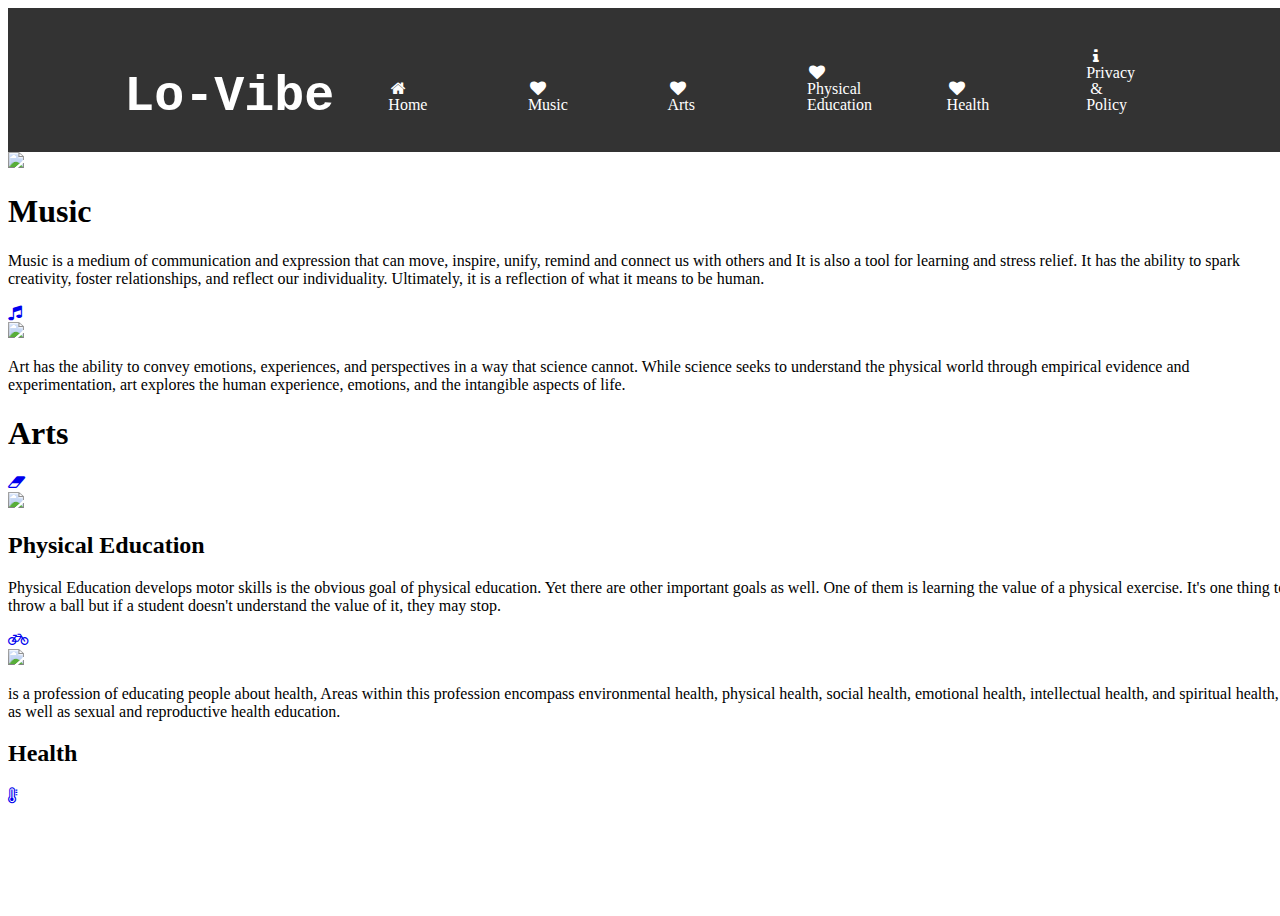
==== index.html @ 35f03930 "Update index.html" ====
<!DOCTYPE html>
<html lang="en">
<head>
    <meta charset="UTF-8">
    <meta name="viewport" content="width=device-width, initial-scale=1.0">
    <meta http-equiv="X-UA-Compatible" content="ie=edge">
    <link rel="stylesheet" href="main & home style.css"/>
    <title>Lo-Vibe</title>
</head>

<style>
  body {
width: 100%;
height: 100vh;
background-image: url(img/main.png);
background-position: center;
background-size: cover;
background-attachment: fixed;
}
</style>

<head>
  <style>
  
ul {
  list-style-type: none;
  margin: 0;
  padding: 0;
  overflow: hidden;
  background-color: #333;
  text-align: center; 
}

li {
  display: inline-block;
  margin-right: 15px; 
}


li a {
  display: block;
  color: white;
  text-align: center;
  padding: 40px 50px;
  text-decoration: none;
}


li a:hover:not(.active) {
  background-color: #111;
}


.active {
  background-color: white;
  color: black; 
}


b {
  font-size: 50px;
  font-family: 'Courier New', Courier, monospace;
  font-style: normal;
  color: white; 
  text-align: center; 
}


  </style>
  </head>
<body>
  <ul>
  <b> Lo-Vibe</b>
          <li><a href="./index.html" class="fa fa-fw fa-home"> Home</a></li>
          <li><a href="./lovecore - a 1 (m).html" class="fa fa-fw fa-heart"> Music</a></li>
          <li><a href="./lovecore - a 2 (a).html" class="fa fa-fw fa-heart"> Arts</a></li>
          <li><a href="./lovecore - a 3 (pe).html" class="fa fa-fw fa-heart"> Physical Education</a></li>
          <li><a href="./lovecore - a 4 (h).html" class="fa fa-fw fa-heart"> Health</a></li>
          <li><a href="./Privacy & policy.html" class="fa fa-fw fa-info"> Privacy & Policy</a></li>
</ul>
</body>



<body>
<link rel="stylesheet" href="https://cdnjs.cloudflare.com/ajax/libs/font-awesome/4.7.0/css/font-awesome.min.css">
<div id="portfolio">
  <div class="container">
    <div class="work-list">
        <div class="work">
          <img src="img/m.jpg"> 
            <div class="layer">
            <h1>Music</h1> 
            <p>Music is a medium of communication and expression that can move, inspire, unify, remind and connect us with others and It is also a tool for learning and stress relief. It has the ability to spark creativity, foster relationships, and reflect our individuality. Ultimately, it is a reflection of what it means to be human.</p>
            <a href="lovecore - a 1 (m).html">
              <i class="fa fa-music" aria-hidden="true"></i></a>
          </div>
        </div>
        <div class="work">
          <img src="img/a.jpg">
            <div class="layer">
              <p>Art has the ability to convey emotions, experiences, and perspectives in a way that science cannot. While science seeks to understand the physical world through empirical evidence and experimentation, art explores the human experience, emotions, and the intangible aspects of life.</p>
            <h1>Arts</h1>
            <a href="lovecore - a 2 (a).html">
            <i class="fa fa-eraser" aria-hidden="true"></i></a>
          </div>
        </div>
        <div class="work">
          <img src="img/pe.jpg">
            <div class="layer">
            <h2>Physical Education</h2>
            <p>Physical Education develops motor skills is the obvious goal of physical education. Yet there are other important goals as well. One of them is learning the value of a physical exercise. It's one thing to throw a ball but if a student doesn't understand the value of it, they may stop.</p>
            <a href="lovecore - a 3 (pe).html">
            <i class="fa fa-bicycle" aria-hidden="true"></i></a>
            </div>
        </div> 
        <div class="work">
          <img src="img/h.jpg">
            <div class="layer">
              <p> is a profession of educating people about health, Areas within this profession encompass environmental health, physical health, social health, emotional health, intellectual health, and spiritual health, as well as sexual and reproductive health education.</p>
              <h2>Health</h2>
              <a href="lovecore - a 4 (h).html">
              <i class="fa fa-thermometer-full" aria-hidden="true"></i></a>
            </div>
        </div>
    </div>
  </div>
</div>
</body>


  <main></main>
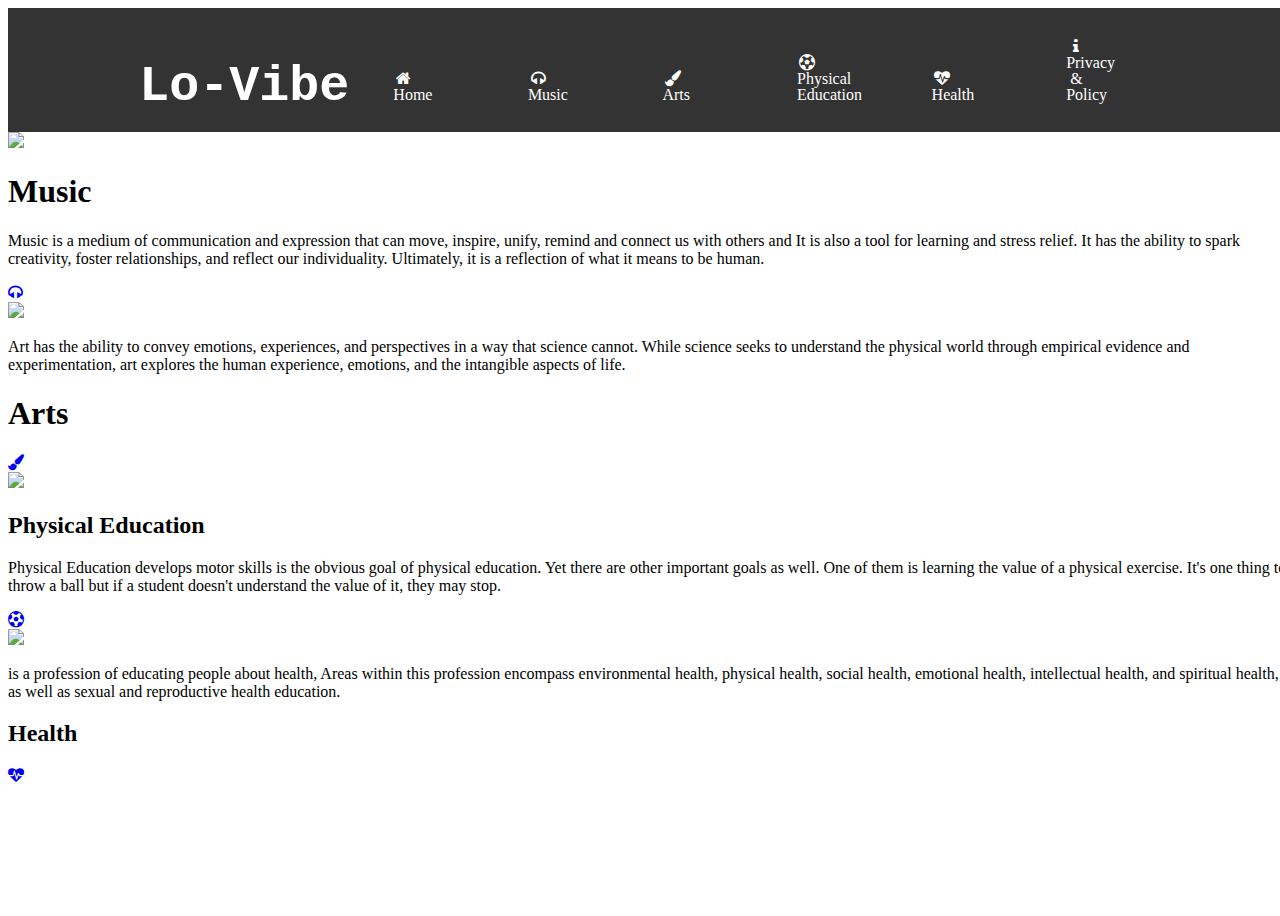
==== commit 83a416be: "Add files via upload" ====
--- a/index.html
+++ b/index.html
@@ -12,7 +12,7 @@
   body {
 width: 100%;
 height: 100vh;
-background-image: url(img/main.png);
+background-image: url(img/miscellanous/city.gif);
 background-position: center;
 background-size: cover;
 background-attachment: fixed;
@@ -33,7 +33,7 @@
 
 li {
   display: inline-block;
-  margin-right: 15px; 
+  margin-right: 30px; 
 }
 
 
@@ -41,7 +41,7 @@
   display: block;
   color: white;
   text-align: center;
-  padding: 40px 50px;
+  padding: 30px 40px;
   text-decoration: none;
 }
 
@@ -70,12 +70,12 @@
   </head>
 <body>
   <ul>
-  <b> Lo-Vibe</b>
+  <b>Lo-Vibe</b>
           <li><a href="./index.html" class="fa fa-fw fa-home"> Home</a></li>
-          <li><a href="./lovecore - a 1 (m).html" class="fa fa-fw fa-heart"> Music</a></li>
-          <li><a href="./lovecore - a 2 (a).html" class="fa fa-fw fa-heart"> Arts</a></li>
-          <li><a href="./lovecore - a 3 (pe).html" class="fa fa-fw fa-heart"> Physical Education</a></li>
-          <li><a href="./lovecore - a 4 (h).html" class="fa fa-fw fa-heart"> Health</a></li>
+          <li><a href="./lovecore - a 1 (m).html" class="fa fa-fw fa-headphones"> Music</a></li>
+          <li><a href="./lovecore - a 2 (a).html" class="fa fa-fw fa-paint-brush"> Arts</a></li>
+          <li><a href="./lovecore - a 3 (pe).html" class="fa fa-fw fa-futbol-o"> Physical Education</a></li>
+          <li><a href="./lovecore - a 4 (h).html" class="fa fa-fw fa-heartbeat"> Health</a></li>
           <li><a href="./Privacy & policy.html" class="fa fa-fw fa-info"> Privacy & Policy</a></li>
 </ul>
 </body>
@@ -88,30 +88,30 @@
   <div class="container">
     <div class="work-list">
         <div class="work">
-          <img src="img/m.jpg"> 
+          <img src="img/miscellanous/musictp.gif"> 
             <div class="layer">
             <h1>Music</h1> 
             <p>Music is a medium of communication and expression that can move, inspire, unify, remind and connect us with others and It is also a tool for learning and stress relief. It has the ability to spark creativity, foster relationships, and reflect our individuality. Ultimately, it is a reflection of what it means to be human.</p>
             <a href="lovecore - a 1 (m).html">
-              <i class="fa fa-music" aria-hidden="true"></i></a>
+              <i class="fa fa-headphones" aria-hidden="true"></i></a>
           </div>
         </div>
         <div class="work">
-          <img src="img/a.jpg">
+          <img src="img/miscellanous/artstp.gif">
             <div class="layer">
               <p>Art has the ability to convey emotions, experiences, and perspectives in a way that science cannot. While science seeks to understand the physical world through empirical evidence and experimentation, art explores the human experience, emotions, and the intangible aspects of life.</p>
             <h1>Arts</h1>
             <a href="lovecore - a 2 (a).html">
-            <i class="fa fa-eraser" aria-hidden="true"></i></a>
+            <i class="fa fa-paint-brush" aria-hidden="true"></i></a>
           </div>
         </div>
         <div class="work">
-          <img src="img/pe.jpg">
+          <img src="img/miscellanous/petp.gif">
             <div class="layer">
             <h2>Physical Education</h2>
             <p>Physical Education develops motor skills is the obvious goal of physical education. Yet there are other important goals as well. One of them is learning the value of a physical exercise. It's one thing to throw a ball but if a student doesn't understand the value of it, they may stop.</p>
             <a href="lovecore - a 3 (pe).html">
-            <i class="fa fa-bicycle" aria-hidden="true"></i></a>
+            <i class="fa fa-futbol-o" aria-hidden="true"></i></a>
             </div>
         </div> 
         <div class="work">
@@ -120,7 +120,7 @@
               <p> is a profession of educating people about health, Areas within this profession encompass environmental health, physical health, social health, emotional health, intellectual health, and spiritual health, as well as sexual and reproductive health education.</p>
               <h2>Health</h2>
               <a href="lovecore - a 4 (h).html">
-              <i class="fa fa-thermometer-full" aria-hidden="true"></i></a>
+              <i class="fa fa-heartbeat" aria-hidden="true"></i></a>
             </div>
         </div>
     </div>
@@ -129,4 +129,4 @@
 </body>
 
 
-  <main></main>
+  <main></main>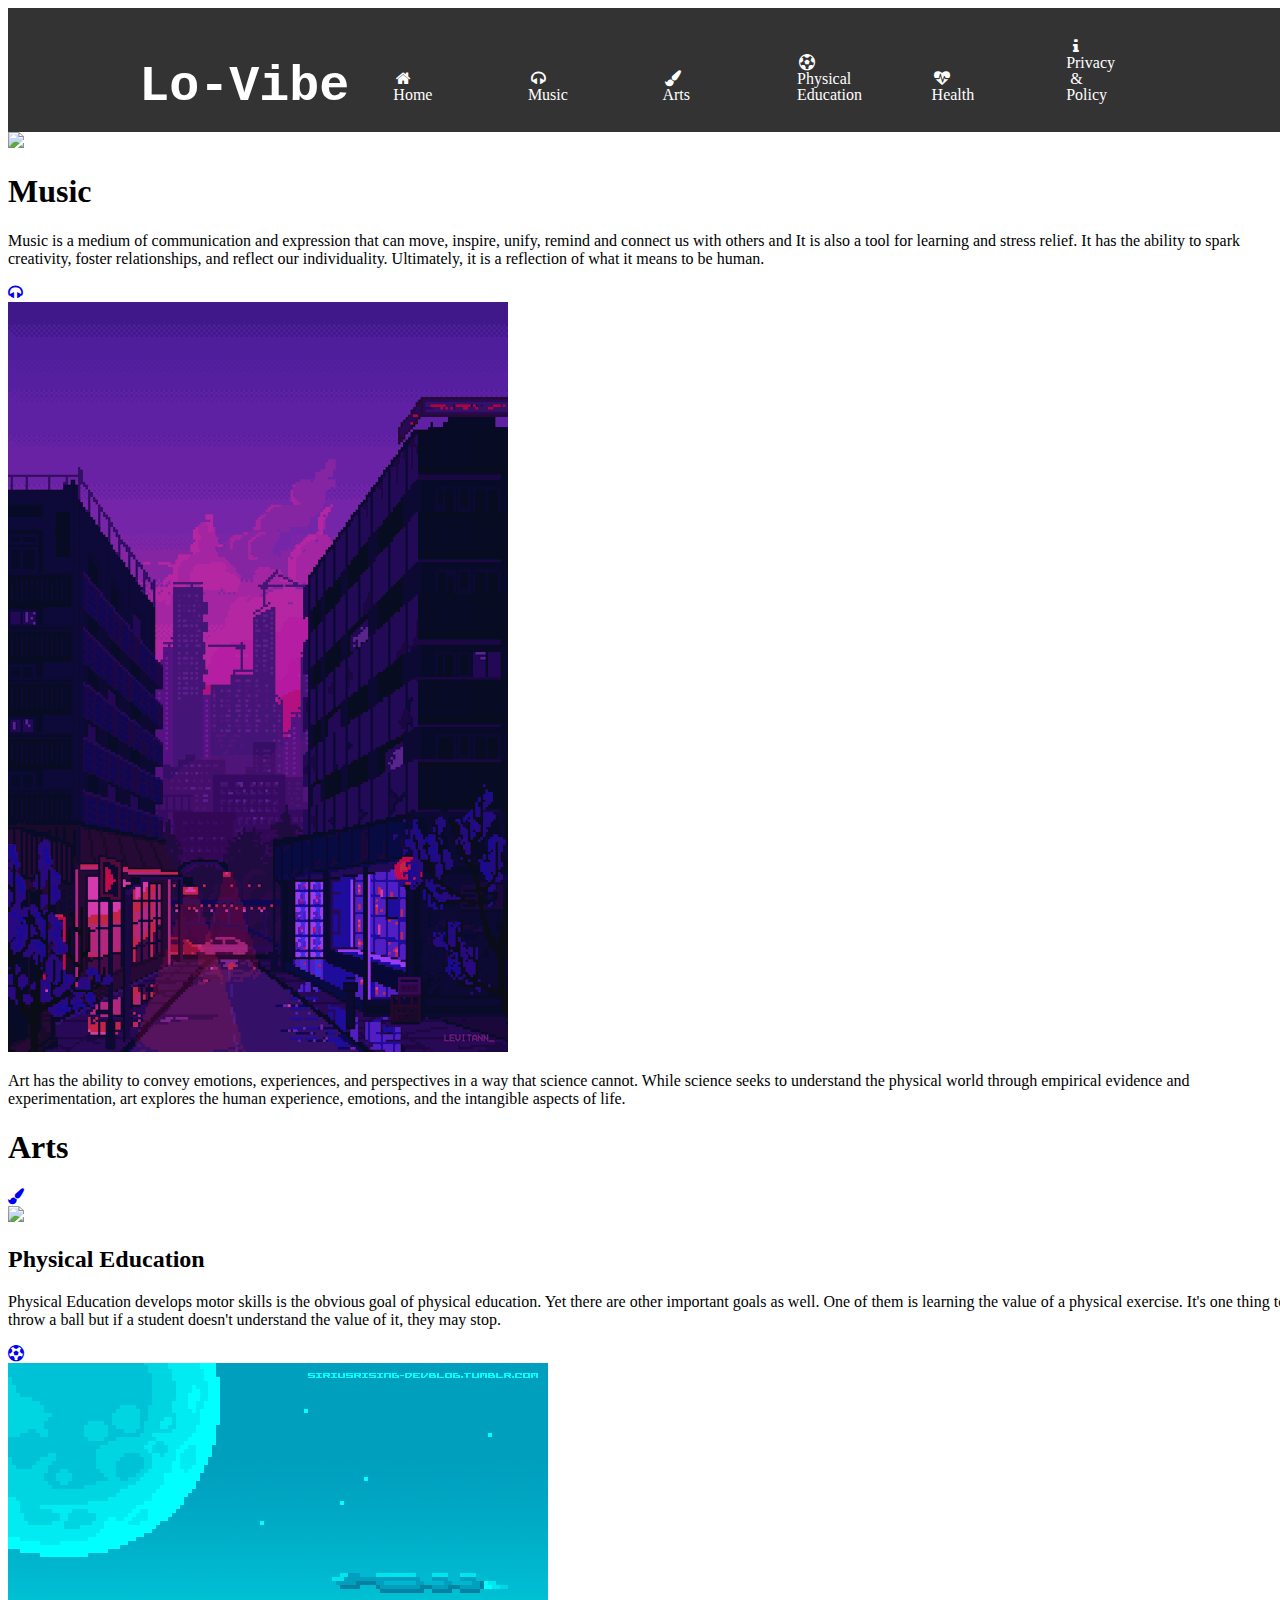
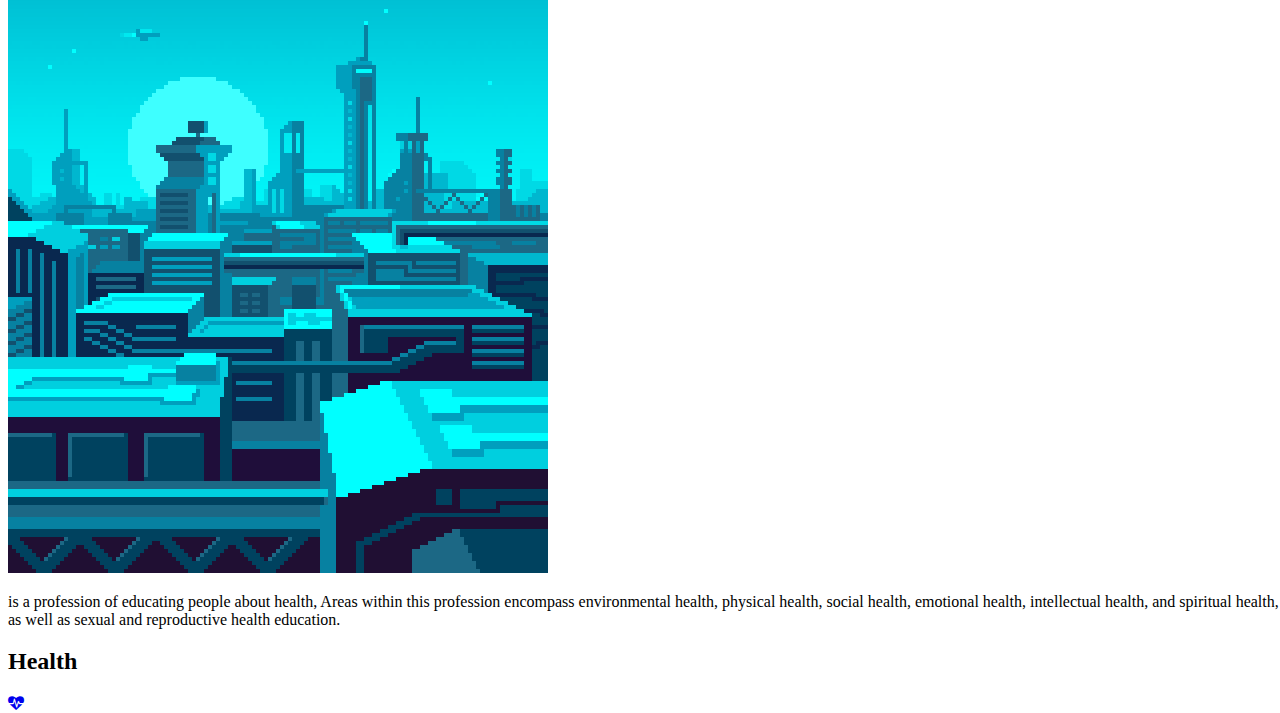
==== commit fb90f583: "Add files via upload" ====
--- a/index.html
+++ b/index.html
@@ -6,6 +6,7 @@
     <meta http-equiv="X-UA-Compatible" content="ie=edge">
     <link rel="stylesheet" href="main & home style.css"/>
     <title>Lo-Vibe</title>
+    <link rel="icon" type="image/x-icon" href="img/miscellanous/imgtab.gif">
 </head>
 
 <style>
@@ -115,7 +116,7 @@
             </div>
         </div> 
         <div class="work">
-          <img src="img/h.jpg">
+          <img src="img/miscellanous/healthtp.gif">
             <div class="layer">
               <p> is a profession of educating people about health, Areas within this profession encompass environmental health, physical health, social health, emotional health, intellectual health, and spiritual health, as well as sexual and reproductive health education.</p>
               <h2>Health</h2>
